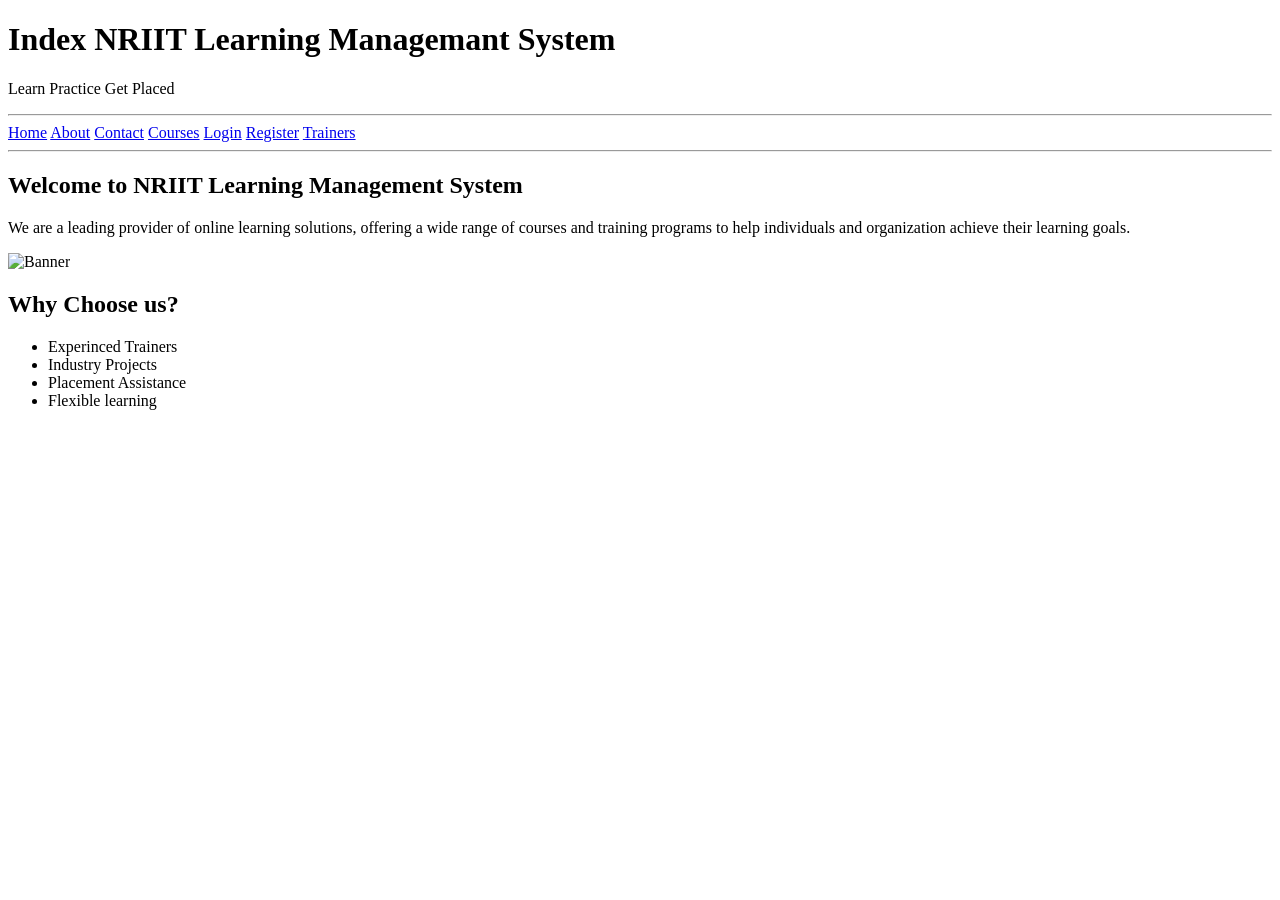
==== index.html @ d05edbd8 "html" ====
<!DOCTYPE html>
<html lang="en">
<head>
    <meta charset="UTF-8">
    <meta name="viewport" content="width=device-width, initial-scale=1.0">
    <title>Index page</title>
</head>
<body>
    <header>
    <h1>Index NRIIT Learning Managemant System</h1>
    <p>Learn Practice Get Placed</p>
    <hr>
    <nav>
        <a href="index.html">Home</a>
        <a href="about.html">About</a>
        <a href="contact.html">Contact</a>
        <a href="courses.html">Courses</a>
        <a href="login.html">Login</a>
        <a href="regiter.html">Register</a>
        <a href="trainers.html">Trainers</a>
    </nav>
    <hr>
</header>
<main>
    <section>
        <h2>Welcome to NRIIT Learning Management System</h2>
        <p>We are a leading provider of online learning solutions, offering a wide range of courses and training programs to help individuals and organization achieve their learning goals.</p>
         <img scr="images/image.jpg" alt="Banner" width="800">
    </section>
    <section>
        <h2>Why Choose us?</h2>
        <ul>
            <li>Experinced Trainers</li>
            <li>Industry Projects</li>
            <li>Placement Assistance</li>
            <li>Flexible learning</li>
        </ul>
    </section>
</main>    
</body>
</html>
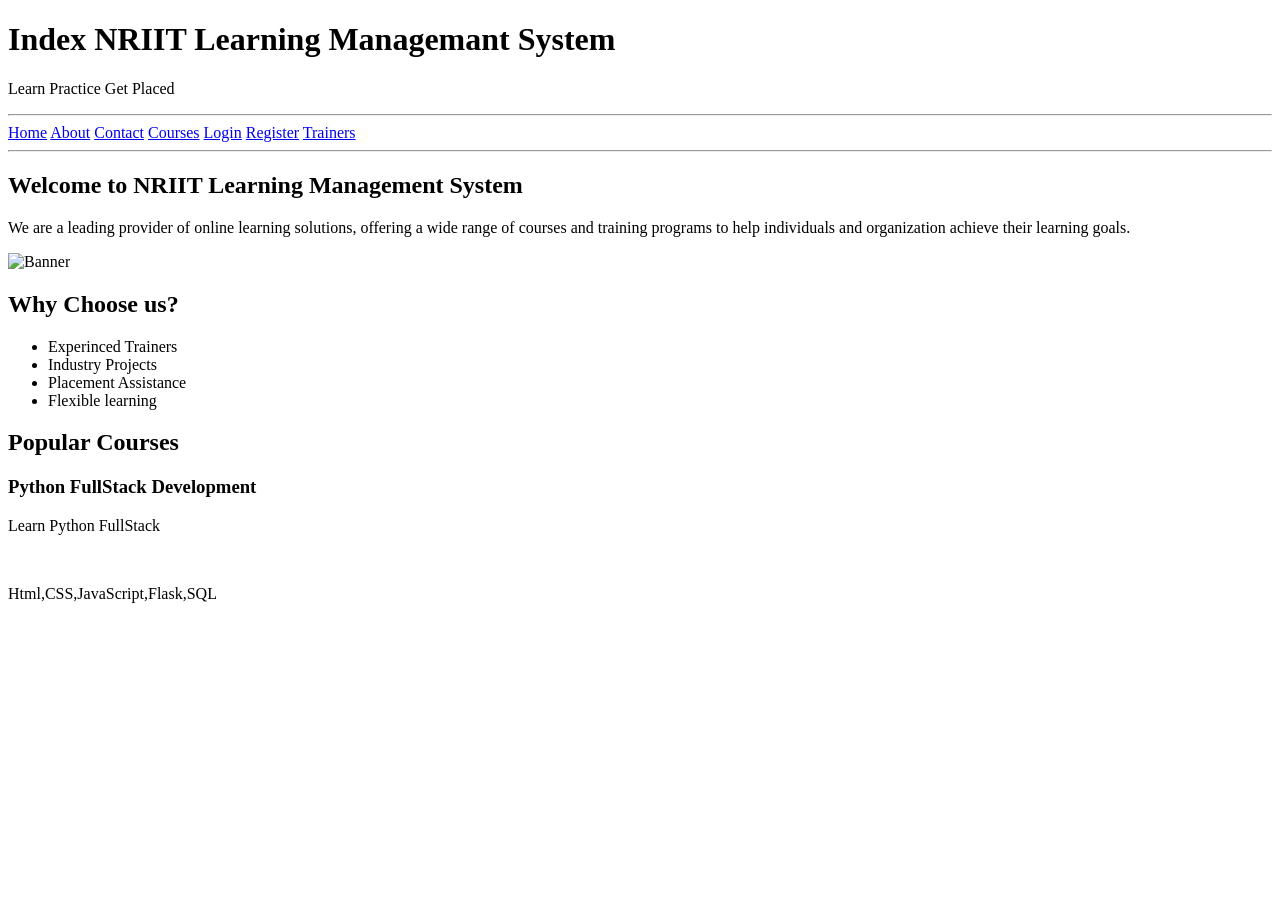
==== commit ef2d3a15: "update. index.html" ====
--- a/index.html
+++ b/index.html
@@ -36,6 +36,16 @@
             <li>Flexible learning</li>
         </ul>
     </section>
+    <section>
+        <h2>Popular Courses</h2>
+        <article>
+            <h3>Python FullStack Development</h3>
+            <p>Learn Python FullStack</p><br>
+            <p>
+                Html,CSS,JavaScript,Flask,SQL
+            </p>
+        </article>
+    </section>
 </main>    
 </body>
 </html>
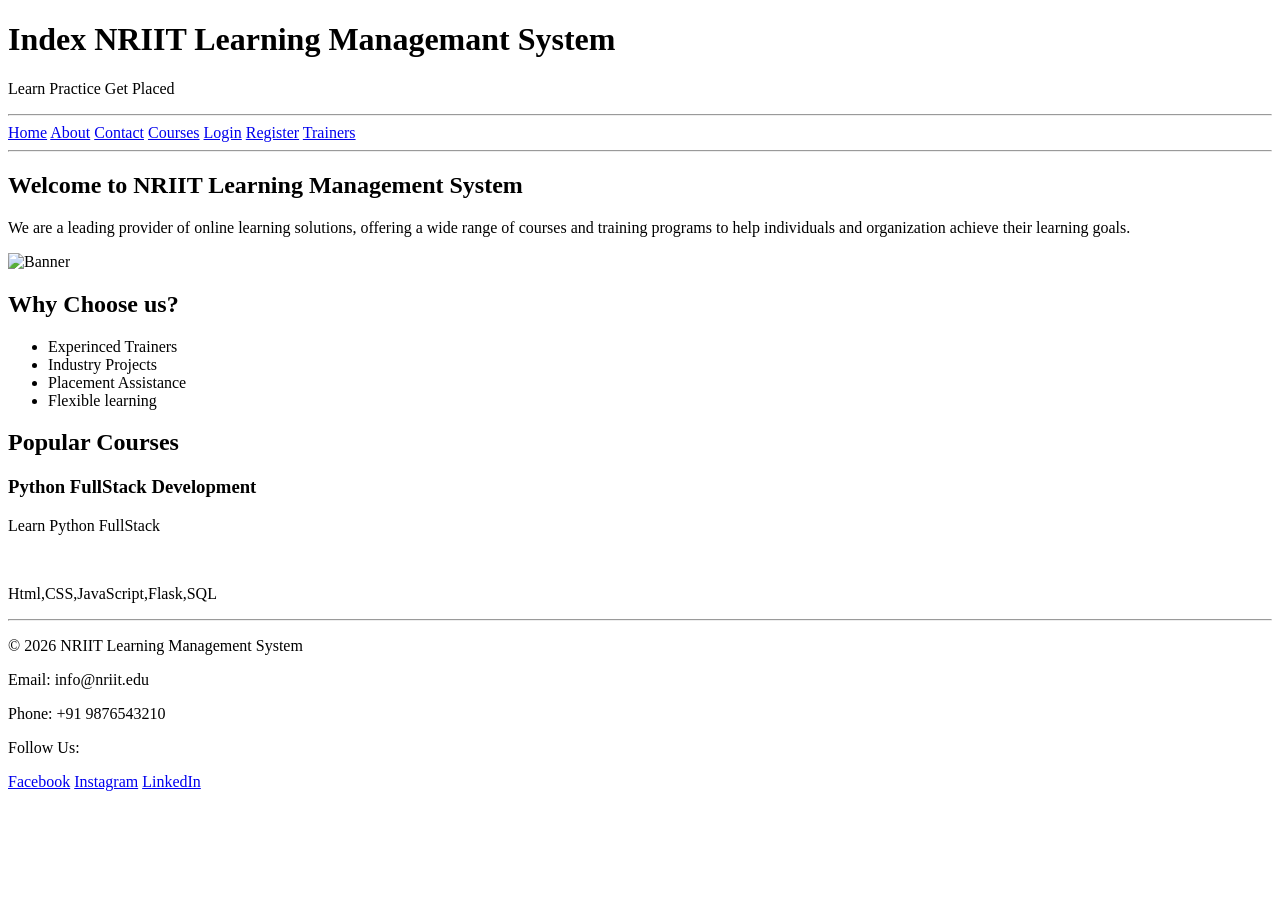
==== commit f286462d: "style.css udate" ====
--- a/index.html
+++ b/index.html
@@ -16,7 +16,7 @@
         <a href="contact.html">Contact</a>
         <a href="courses.html">Courses</a>
         <a href="login.html">Login</a>
-        <a href="regiter.html">Register</a>
+        <a href="register.html">Register</a>
         <a href="trainers.html">Trainers</a>
     </nav>
     <hr>
@@ -46,6 +46,16 @@
             </p>
         </article>
     </section>
-</main>    
+</main> 
+<footer>
+    <hr>
+    <p>&copy; 2026 NRIIT Learning Management System</p>
+    <p>Email: info@nriit.edu</p>
+    <p>Phone: +91 9876543210</p>
+    <p>Follow Us:</p>
+    <a href="#">Facebook</a>
+    <a href="#">Instagram</a>
+    <a href="#">LinkedIn</a>
+</footer>       
 </body>
 </html>
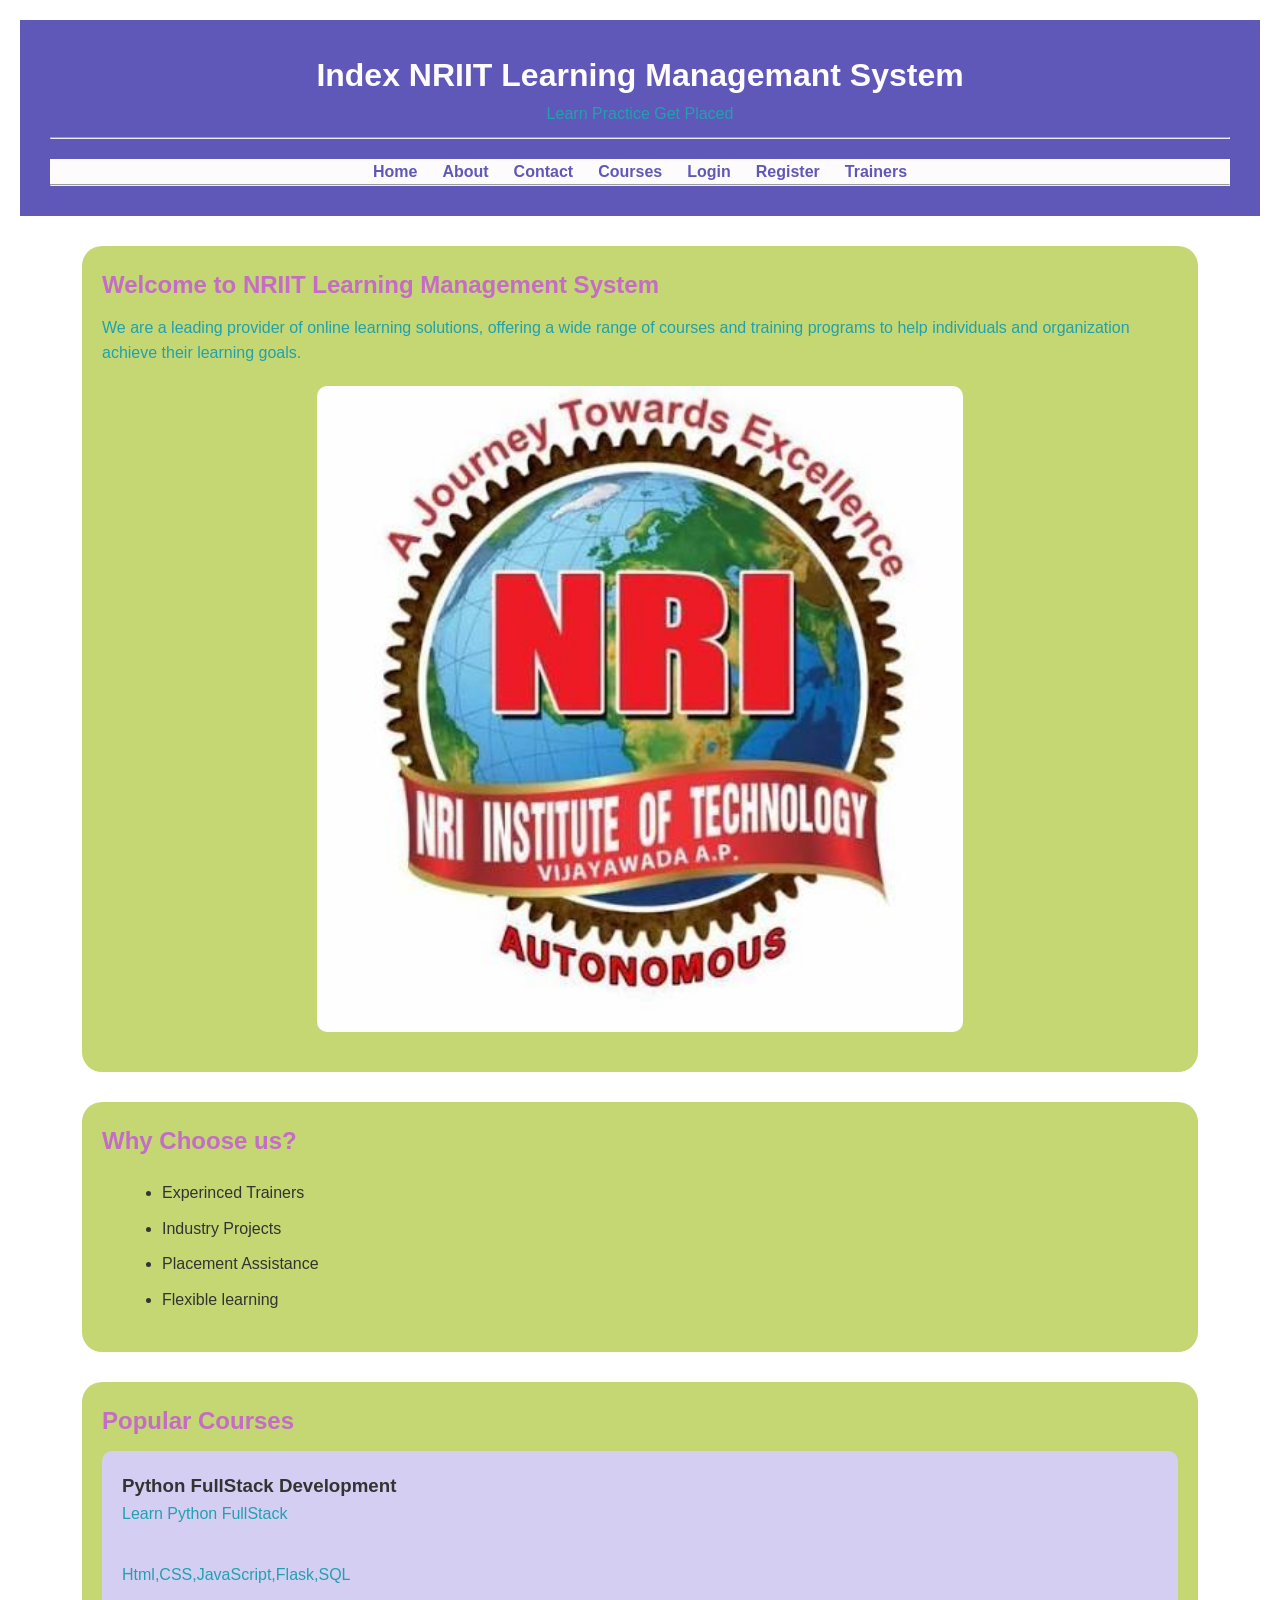
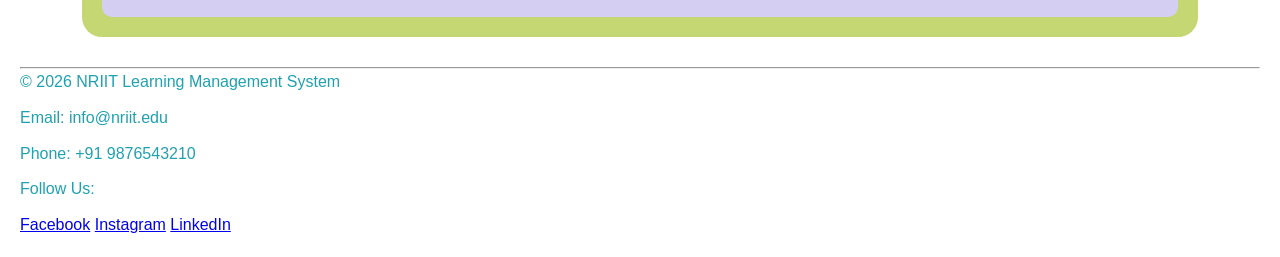
==== commit 731b2dbb: "updated css" ====
--- a/index.html
+++ b/index.html
@@ -3,6 +3,7 @@
 <head>
     <meta charset="UTF-8">
     <meta name="viewport" content="width=device-width, initial-scale=1.0">
+    <link rel="stylesheet" href="CSS/style.CSS">
     <title>Index page</title>
 </head>
 <body>
@@ -25,7 +26,7 @@
     <section>
         <h2>Welcome to NRIIT Learning Management System</h2>
         <p>We are a leading provider of online learning solutions, offering a wide range of courses and training programs to help individuals and organization achieve their learning goals.</p>
-         <img scr="images/image.jpg" alt="Banner" width="800">
+         <img src="image/image.jpg" alt="Banner" width="500" class="banner">
     </section>
     <section>
         <h2>Why Choose us?</h2>
--- a/CSS/style.CSS
+++ b/CSS/style.CSS
@@ -0,0 +1,115 @@
+*{
+    margin: 0;
+    padding: 0;
+    box-sizing: border-box;
+}
+body{
+    font-family: Arial, Helvetica, sans-serif;
+    line-height: 1.6;
+    background-color: #47d8d800;
+    color: #333;
+    padding: 20px;
+}
+header{
+    background-color: #6058b9;
+    color:#fdfbfb;
+    padding:30px;
+    text-align:center;
+}
+nav{
+    background-color: #fdfbfb;
+    justify-content: center;
+    gap: 25px;
+    margin-top: 20px;
+    flex-wrap: wrap;
+    display: flex;
+}
+nav a{
+    color: #6058b9;
+    text-decoration: none;
+    font-weight: bold;
+}
+nav a:hover{
+    text-decoration: underline;
+}
+main{
+    margin:auto;
+    width: 90%;
+    margin-top: 30px;
+}
+section{
+    margin-bottom: 30px;
+    background-color: #c4d772;
+    padding: 20px;
+    border-radius: 20px;
+}
+h2{
+    color: #c33bedb0;
+    margin-bottom: 10px;
+}
+p{
+    color: #20a1af;
+    margin-bottom: 10px;
+}
+
+.banner{
+    width: 60%;
+    display: block;
+    margin: 20px auto;
+    border-radius: 10px;
+}
+ul{
+    list-style-type: disc;
+    margin-left: 50px;
+    padding: 10px;
+}
+li{
+    margin-bottom: 10px;
+}
+article{
+    background-color: #d5cef3;
+    padding: 20px;
+    border-radius: 10px;
+}
+article:hover{
+    background-color: #eac189;
+}
+table{
+    width: 70%;
+    border-collapse: collapse;
+    margin-top: 20px;
+    color: #893939;
+}
+td{
+    padding: 10px;
+    text-align: center;
+}
+table, th, td{
+    border: 1px solid #e78989;
+}
+tr:hover{
+    background-color: rgb(176, 235, 240);
+}
+ol{
+    margin-left: 50px;
+    padding: 10px;
+}
+ol li{
+    margin-bottom: 10px;
+}
+form {
+    margin-top: 20px;
+}
+label {
+    display: block;
+    margin-bottom: 2px;
+    font-weight: bold;
+}
+input:not([type="submit"]):not([type="radio"]) {
+    width: 60%;
+    padding: 5px;
+    margin-bottom: 5px;
+    border: 1px solid #ccc;
+    border-radius: 5px;
+    
+}
